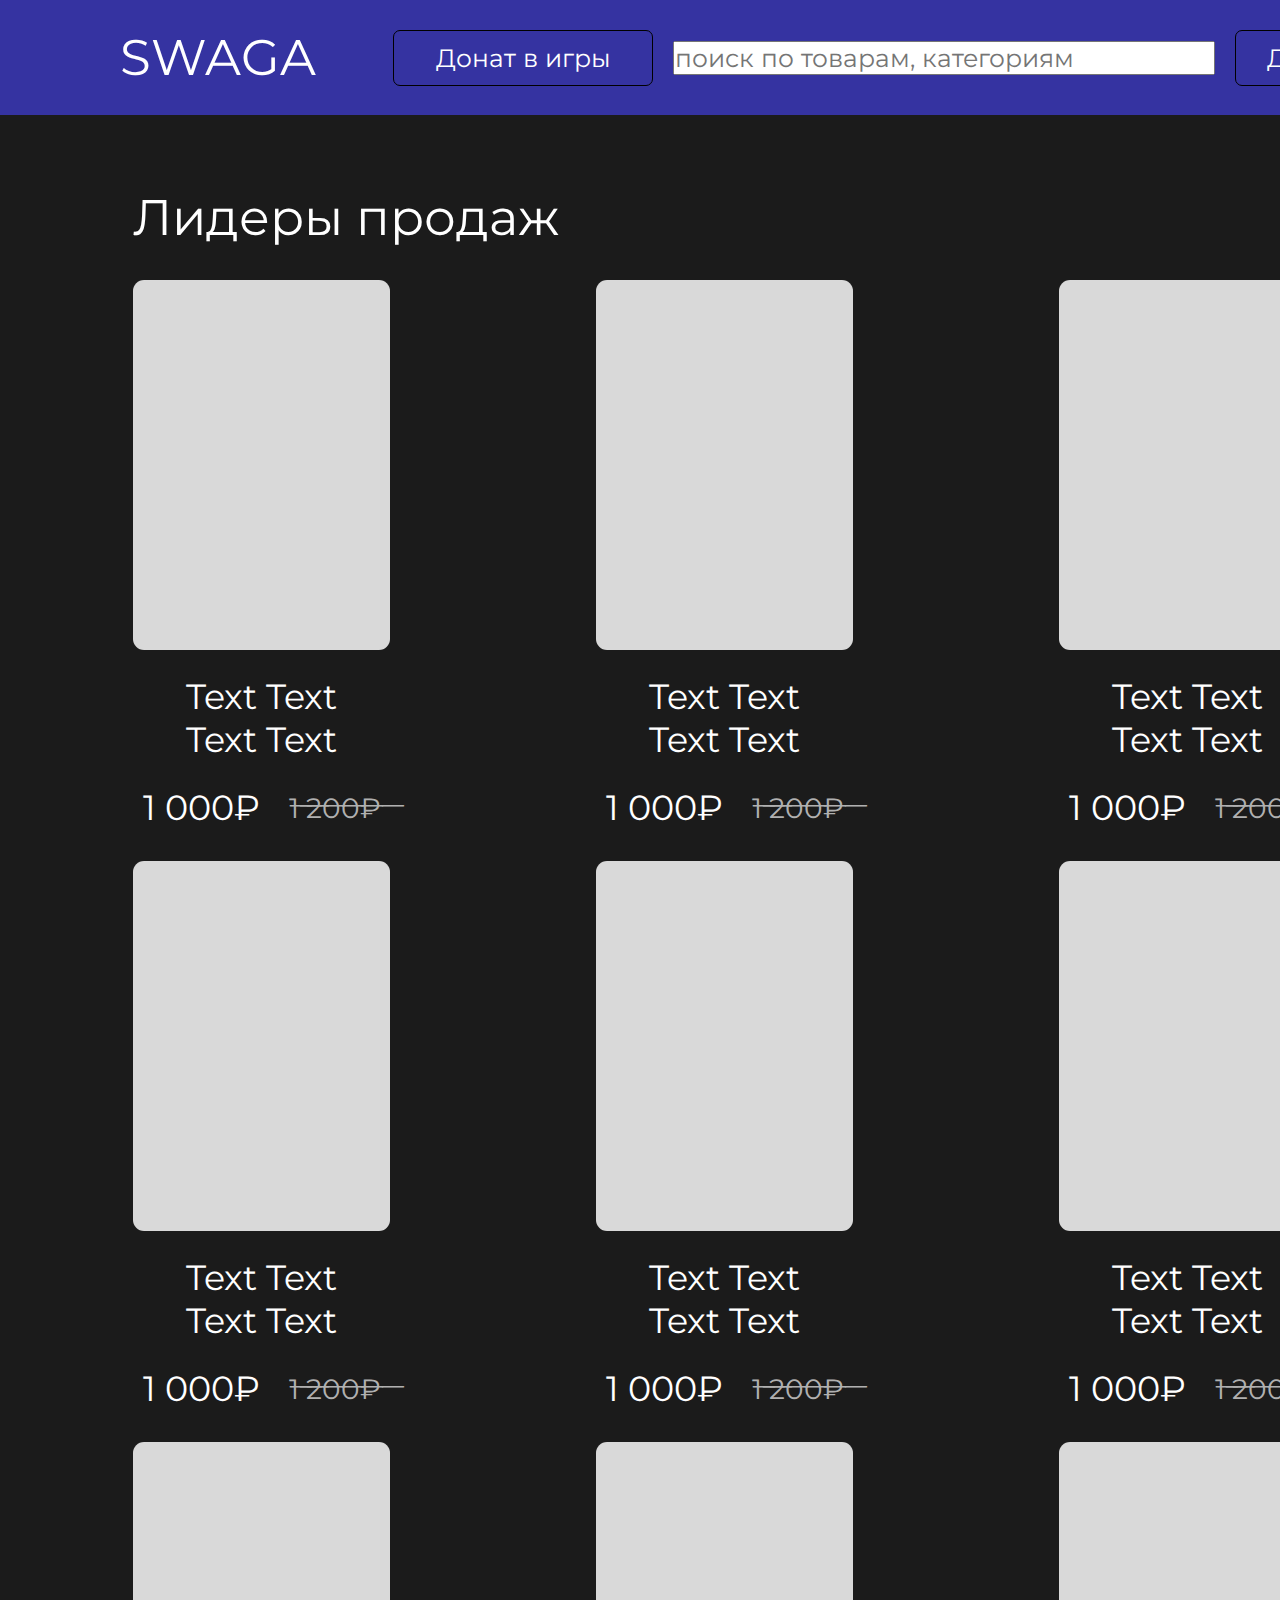
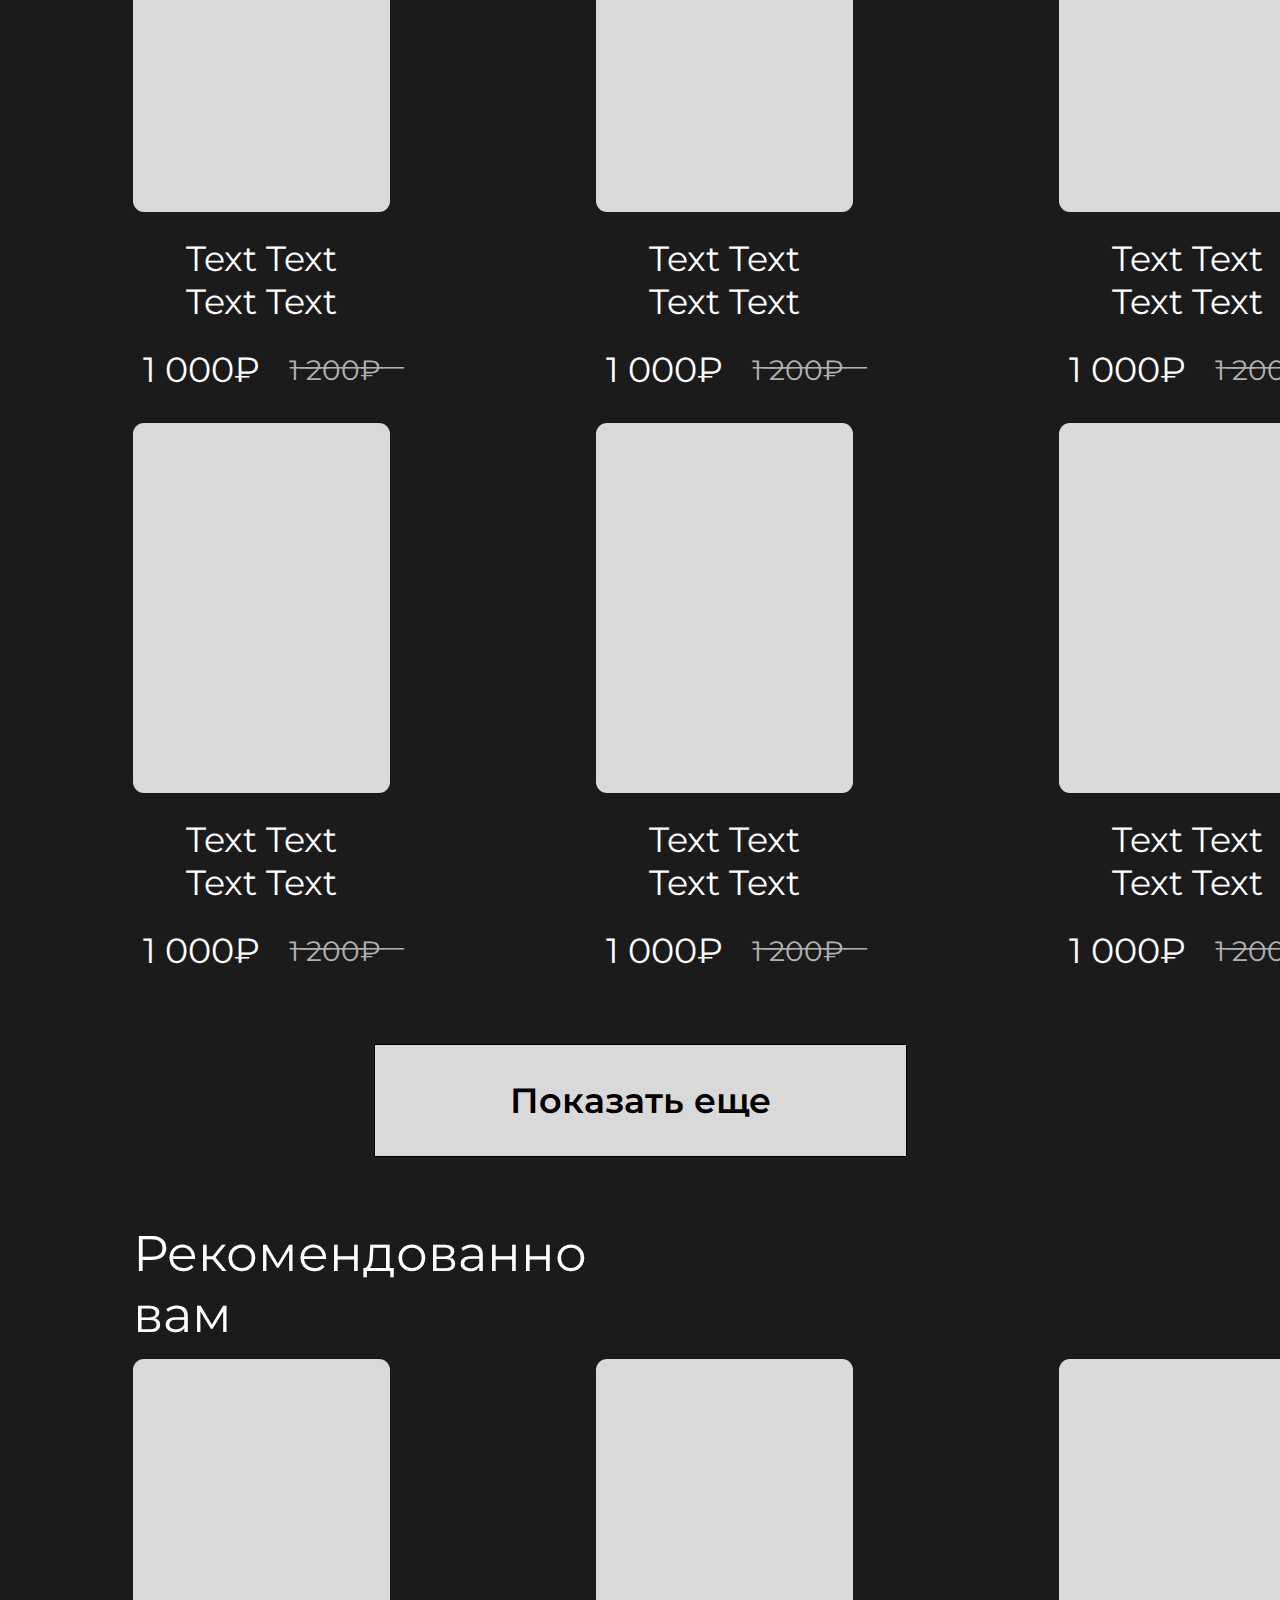
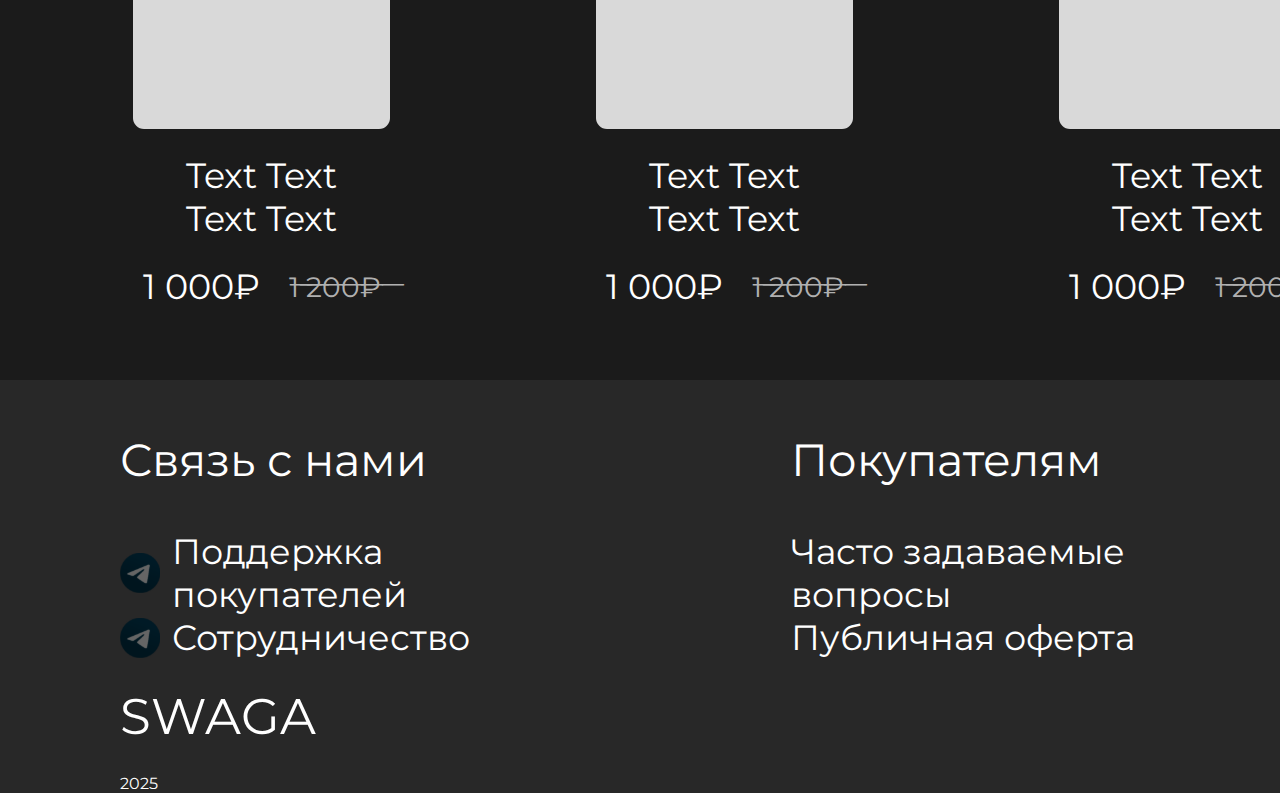
==== catalog.html @ 49360ecb "for-pc" ====
<!DOCTYPE html>
<html lang="en">

<head>
    <meta charset="UTF-8">
    <meta name="viewport" content="width=device-width, initial-scale=1.0">
    <link rel="stylesheet" href="./scss/css/catalog.css">
    <title>Document</title>
</head>

<body>
    <header class="header">
        <div class="header__container container">
            <a href="./index.html">
                <p class="header__name logo__name">SWAGA</p>
            </a>
            <div class="header__navigation">
                <button class="navigation__button">Донат в игры</button>
                <input type="text" class="navigation__search" placeholder="поиск по товарам, категориям">
                <button class="navigation__button big">Донат в сервисы</button>
                <button class="navigation__button">Профиль</button>
            </div>
        </div>
    </header>
    <main class="main">
        <div class="main__container container">
            <div class="top">
                <p class="top__title">Лидеры продаж</p>
                <div class="top__block position__block">
                    <div class="block__row">
                        <a href="">
                            <div class="row__item">
                                <img src="./img/catalogImg.svg" alt="">
                                <p class="item__title">Text Text <br> Text Text</p>
                                <div class="item__price">
                                    <p class="price-now">1 000₽</p>
                                    <p class="price-old">̶1̶ ̶2̶0̶0̶₽̶</p>
                                </div>
                            </div>
                        </a>
                        <a href="">
                            <div class="row__item">
                                <img src="./img/catalogImg.svg" alt="">
                                <p class="item__title">Text Text <br> Text Text</p>
                                <div class="item__price">
                                    <p class="price-now">1 000₽</p>
                                    <p class="price-old">̶1̶ ̶2̶0̶0̶₽̶</p>
                                </div>
                            </div>
                        </a>
                        <a href="">
                            <div class="row__item">
                                <img src="./img/catalogImg.svg" alt="">
                                <p class="item__title">Text Text <br> Text Text</p>
                                <div class="item__price">
                                    <p class="price-now">1 000₽</p>
                                    <p class="price-old">̶1̶ ̶2̶0̶0̶₽̶</p>
                                </div>
                            </div>
                        </a>
                        <a href="">
                            <div class="row__item">
                                <img src="./img/catalogImg.svg" alt="">
                                <p class="item__title">Text Text <br> Text Text</p>
                                <div class="item__price">
                                    <p class="price-now">1 000₽</p>
                                    <p class="price-old">̶1̶ ̶2̶0̶0̶₽̶</p>
                                </div>
                            </div>
                        </a>
                    </div>
                    <div class="block__row">
                        <a href="">
                            <div class="row__item">
                                <img src="./img/catalogImg.svg" alt="">
                                <p class="item__title">Text Text <br> Text Text</p>
                                <div class="item__price">
                                    <p class="price-now">1 000₽</p>
                                    <p class="price-old">̶1̶ ̶2̶0̶0̶₽̶</p>
                                </div>
                            </div>
                        </a>
                        <a href="">
                            <div class="row__item">
                                <img src="./img/catalogImg.svg" alt="">
                                <p class="item__title">Text Text <br> Text Text</p>
                                <div class="item__price">
                                    <p class="price-now">1 000₽</p>
                                    <p class="price-old">̶1̶ ̶2̶0̶0̶₽̶</p>
                                </div>
                            </div>
                        </a>
                        <a href="">
                            <div class="row__item">
                                <img src="./img/catalogImg.svg" alt="">
                                <p class="item__title">Text Text <br> Text Text</p>
                                <div class="item__price">
                                    <p class="price-now">1 000₽</p>
                                    <p class="price-old">̶1̶ ̶2̶0̶0̶₽̶</p>
                                </div>
                            </div>
                        </a>
                        <a href="">
                            <div class="row__item">
                                <img src="./img/catalogImg.svg" alt="">
                                <p class="item__title">Text Text <br> Text Text</p>
                                <div class="item__price">
                                    <p class="price-now">1 000₽</p>
                                    <p class="price-old">̶1̶ ̶2̶0̶0̶₽̶</p>
                                </div>
                            </div>
                        </a>
                    </div>
                    <div class="block__row">
                        <a href="">
                            <div class="row__item">
                                <img src="./img/catalogImg.svg" alt="">
                                <p class="item__title">Text Text <br> Text Text</p>
                                <div class="item__price">
                                    <p class="price-now">1 000₽</p>
                                    <p class="price-old">̶1̶ ̶2̶0̶0̶₽̶</p>
                                </div>
                            </div>
                        </a>
                        <a href="">
                            <div class="row__item">
                                <img src="./img/catalogImg.svg" alt="">
                                <p class="item__title">Text Text <br> Text Text</p>
                                <div class="item__price">
                                    <p class="price-now">1 000₽</p>
                                    <p class="price-old">̶1̶ ̶2̶0̶0̶₽̶</p>
                                </div>
                            </div>
                        </a>
                        <a href="">
                            <div class="row__item">
                                <img src="./img/catalogImg.svg" alt="">
                                <p class="item__title">Text Text <br> Text Text</p>
                                <div class="item__price">
                                    <p class="price-now">1 000₽</p>
                                    <p class="price-old">̶1̶ ̶2̶0̶0̶₽̶</p>
                                </div>
                            </div>
                        </a>
                        <a href="">
                            <div class="row__item">
                                <img src="./img/catalogImg.svg" alt="">
                                <p class="item__title">Text Text <br> Text Text</p>
                                <div class="item__price">
                                    <p class="price-now">1 000₽</p>
                                    <p class="price-old">̶1̶ ̶2̶0̶0̶₽̶</p>
                                </div>
                            </div>
                        </a>
                    </div>
                    <div class="block__row">
                        <a href="">
                            <div class="row__item">
                                <img src="./img/catalogImg.svg" alt="">
                                <p class="item__title">Text Text <br> Text Text</p>
                                <div class="item__price">
                                    <p class="price-now">1 000₽</p>
                                    <p class="price-old">̶1̶ ̶2̶0̶0̶₽̶</p>
                                </div>
                            </div>
                        </a>
                        <a href="">
                            <div class="row__item">
                                <img src="./img/catalogImg.svg" alt="">
                                <p class="item__title">Text Text <br> Text Text</p>
                                <div class="item__price">
                                    <p class="price-now">1 000₽</p>
                                    <p class="price-old">̶1̶ ̶2̶0̶0̶₽̶</p>
                                </div>
                            </div>
                        </a>
                        <a href="">
                            <div class="row__item">
                                <img src="./img/catalogImg.svg" alt="">
                                <p class="item__title">Text Text <br> Text Text</p>
                                <div class="item__price">
                                    <p class="price-now">1 000₽</p>
                                    <p class="price-old">̶1̶ ̶2̶0̶0̶₽̶</p>
                                </div>
                            </div>
                        </a>
                        <a href="">
                            <div class="row__item">
                                <img src="./img/catalogImg.svg" alt="">
                                <p class="item__title">Text Text <br> Text Text</p>
                                <div class="item__price">
                                    <p class="price-now">1 000₽</p>
                                    <p class="price-old">̶1̶ ̶2̶0̶0̶₽̶</p>
                                </div>
                            </div>
                        </a>
                    </div>
                </div>
            </div>
            <button class="button">
                <p class="button__text">Показать еще</p>  
            </button>
            <div class="bottom">
                <div class="bottom__title">
                    <p class="title__text">Рекомендованно вам</p>
                    <div class="title__arrow">
                        <img src="./img/left.svg" alt="">
                        <img src="./img/right.svg" alt="">
                    </div>
                </div>
                <div class="bottom__block position__block">
                    <div class="block__row">
                        <a href="">
                            <div class="row__item">
                                <img src="./img/catalogImg.svg" alt="">
                                <p class="item__title">Text Text <br> Text Text</p>
                                <div class="item__price">
                                    <p class="price-now">1 000₽</p>
                                    <p class="price-old">̶1̶ ̶2̶0̶0̶₽̶</p>
                                </div>
                            </div>
                        </a>
                        <a href="">
                            <div class="row__item">
                                <img src="./img/catalogImg.svg" alt="">
                                <p class="item__title">Text Text <br> Text Text</p>
                                <div class="item__price">
                                    <p class="price-now">1 000₽</p>
                                    <p class="price-old">̶1̶ ̶2̶0̶0̶₽̶</p>
                                </div>
                            </div>
                        </a>
                        <a href="">
                            <div class="row__item">
                                <img src="./img/catalogImg.svg" alt="">
                                <p class="item__title">Text Text <br> Text Text</p>
                                <div class="item__price">
                                    <p class="price-now">1 000₽</p>
                                    <p class="price-old">̶1̶ ̶2̶0̶0̶₽̶</p>
                                </div>
                            </div>
                        </a>
                        <a href="">
                            <div class="row__item">
                                <img src="./img/catalogImg.svg" alt="">
                                <p class="item__title">Text Text <br> Text Text</p>
                                <div class="item__price">
                                    <p class="price-now">1 000₽</p>
                                    <p class="price-old">̶1̶ ̶2̶0̶0̶₽̶</p>
                                </div>
                            </div>
                        </a>
                    </div>
                </div>
            </div>
        </div>
    </main>
    <footer class="footer">
        <div class="footer__container container">
            <div class="footer__info">
                <div class="footer__contact">
                    <p class="contact__title title">
                        Связь с нами
                    </p>
                    <ul class="contact__list footer__list">
                        <a href="#">
                            <li class="footer__el">
                                <img src="./img/telegram2.svg" class="el__img" alt="">
                                <p class="el__text">Поддержка покупателей</p>
                            </li>
                        </a>
                        <a href="#">
                            <li class="footer__el">
                                <img src="./img/telegram2.svg" class="el__img" alt="">
                                <p class="el__text">Сотрудничество</p>
                            </li>
                        </a>
                    </ul>
                </div>
                <div class="footer__about">
                    <p class="about__title title">
                        Покупателям
                    </p>
                    <ul class="about__list footer__list">
                        <li class="footer__el">
                            <a href="#">
                                <p class="el__text">Часто задаваемые вопросы</p>
                            </a>
                        </li>
                        <li class="footer__el">
                            <a href="#">
                                <p class="el__text">Публичная оферта</p>
                            </a>
                        </li>
                    </ul>
                </div>
            </div>
            <div class="footer__logo">
                <a href="./index.html">
                    <p class="logo__name">SWAGA</p>
                </a>
                <p class="logo__date">2025</p>
            </div>
        </div>
    </footer>
</body>

</html>
---- scss/css/catalog.css ----
@import url("https://fonts.googleapis.com/css2?family=Montserrat:ital,wght@0,100..900;1,100..900&display=swap");
.logo__name {
  font-size: 50px;
  color: white;
  padding: 27px 0;
}

.footer__container {
  padding: 0 0 0 120px;
  background-color: #282828;
}
.footer__container * {
  color: white;
}
.footer__container .footer__info {
  padding-top: 52px;
  display: flex;
  flex-direction: row;
  gap: 178px;
}

.footer__list {
  display: flex;
  flex-direction: column;
}
.footer__list .footer__el {
  display: flex;
  align-items: center;
  flex-direction: row;
  gap: 12px;
}
.footer__list .footer__el .el__text {
  font-size: 35px;
}

.title {
  font-size: 45px;
  padding-bottom: 43px;
}

.header .header__container {
  display: flex;
  align-items: center;
  background-color: #3533A1;
  padding: 0 0 0 120px;
}
.header .header__container .header__name {
  font-size: 50px;
  color: white;
  margin-right: 77px;
  padding: 27px 0;
}
.header .header__container .header__navigation {
  display: flex;
  align-items: center;
  gap: 20px;
}
.header .header__container .header__navigation * {
  font-size: 25px;
}
.header .header__container .header__navigation .navigation__search {
  width: 538px;
}
.header .header__container .header__navigation .navigation__button {
  width: 260px;
  border: 1px solid black;
  border-radius: 7px;
  padding: 12px 25px;
  color: white;
}
.header .header__container .header__navigation .big {
  width: 285px;
}

li {
  list-style-type: none;
}

button {
  outline: none;
  background: none;
  border: none;
}

a {
  text-decoration: none;
}

* {
  font-family: Montserrat;
  margin: 0;
  padding: 0;
}

.container {
  max-width: 1920px;
  margin: 0 auto;
}

.main__container {
  background-color: #1B1B1B;
  display: flex;
  flex-direction: column;
}
.main__container .top {
  padding-top: 72px;
  margin-left: 133px;
}
.main__container .top .top__title {
  font-size: 50px;
  color: white;
  margin-bottom: 32px;
}
.main__container .top .top__block,
.main__container .top .position__block {
  display: flex;
  flex-direction: column;
  gap: 32px;
}
.main__container .top .top__block .block__row,
.main__container .top .position__block .block__row {
  display: flex;
  flex-direction: row;
  gap: 206px;
}
.main__container .top .top__block .block__row .row__item,
.main__container .top .position__block .block__row .row__item {
  display: flex;
  flex-direction: column;
  align-items: center;
  gap: 25px;
}
.main__container .top .top__block .block__row .row__item .item__title,
.main__container .top .position__block .block__row .row__item .item__title {
  font-size: 35px;
  color: white;
}
.main__container .top .top__block .block__row .row__item .item__price,
.main__container .top .position__block .block__row .row__item .item__price {
  display: flex;
  align-items: center;
  gap: 29px;
}
.main__container .top .top__block .block__row .row__item .item__price .price-now,
.main__container .top .position__block .block__row .row__item .item__price .price-now {
  font-size: 35px;
  color: white;
}
.main__container .top .top__block .block__row .row__item .item__price .price-old,
.main__container .top .position__block .block__row .row__item .item__price .price-old {
  font-size: 28px;
  color: #B0B0B0;
}
.main__container .button {
  align-self: center;
  font-size: 35px;
  background-color: #D9D9D9;
  max-width: 540px;
  padding: 34px 135px;
  border: 1px solid black;
  margin: 72px 0 66px 0;
}
.main__container .button .button__text {
  font-weight: 600;
  max-width: 269px;
}
.main__container .bottom {
  padding-left: 133px;
  padding-bottom: 72px;
}
.main__container .bottom .bottom__title {
  display: flex;
  align-items: center;
  gap: 890px;
  padding-bottom: 14px;
}
.main__container .bottom .bottom__title .title__text {
  font-size: 50px;
  color: white;
}
.main__container .bottom .bottom__title .title__arrow {
  display: flex;
  gap: 68px;
}
.main__container .bottom .position__block {
  display: flex;
  flex-direction: column;
  gap: 32px;
}
.main__container .bottom .position__block .block__row {
  display: flex;
  flex-direction: row;
  gap: 206px;
}
.main__container .bottom .position__block .block__row .row__item {
  display: flex;
  flex-direction: column;
  align-items: center;
  gap: 25px;
}
.main__container .bottom .position__block .block__row .row__item .item__title {
  font-size: 35px;
  color: white;
}
.main__container .bottom .position__block .block__row .row__item .item__price {
  display: flex;
  align-items: center;
  gap: 29px;
}
.main__container .bottom .position__block .block__row .row__item .item__price .price-now {
  font-size: 35px;
  color: white;
}
.main__container .bottom .position__block .block__row .row__item .item__price .price-old {
  font-size: 28px;
  color: #B0B0B0;
}
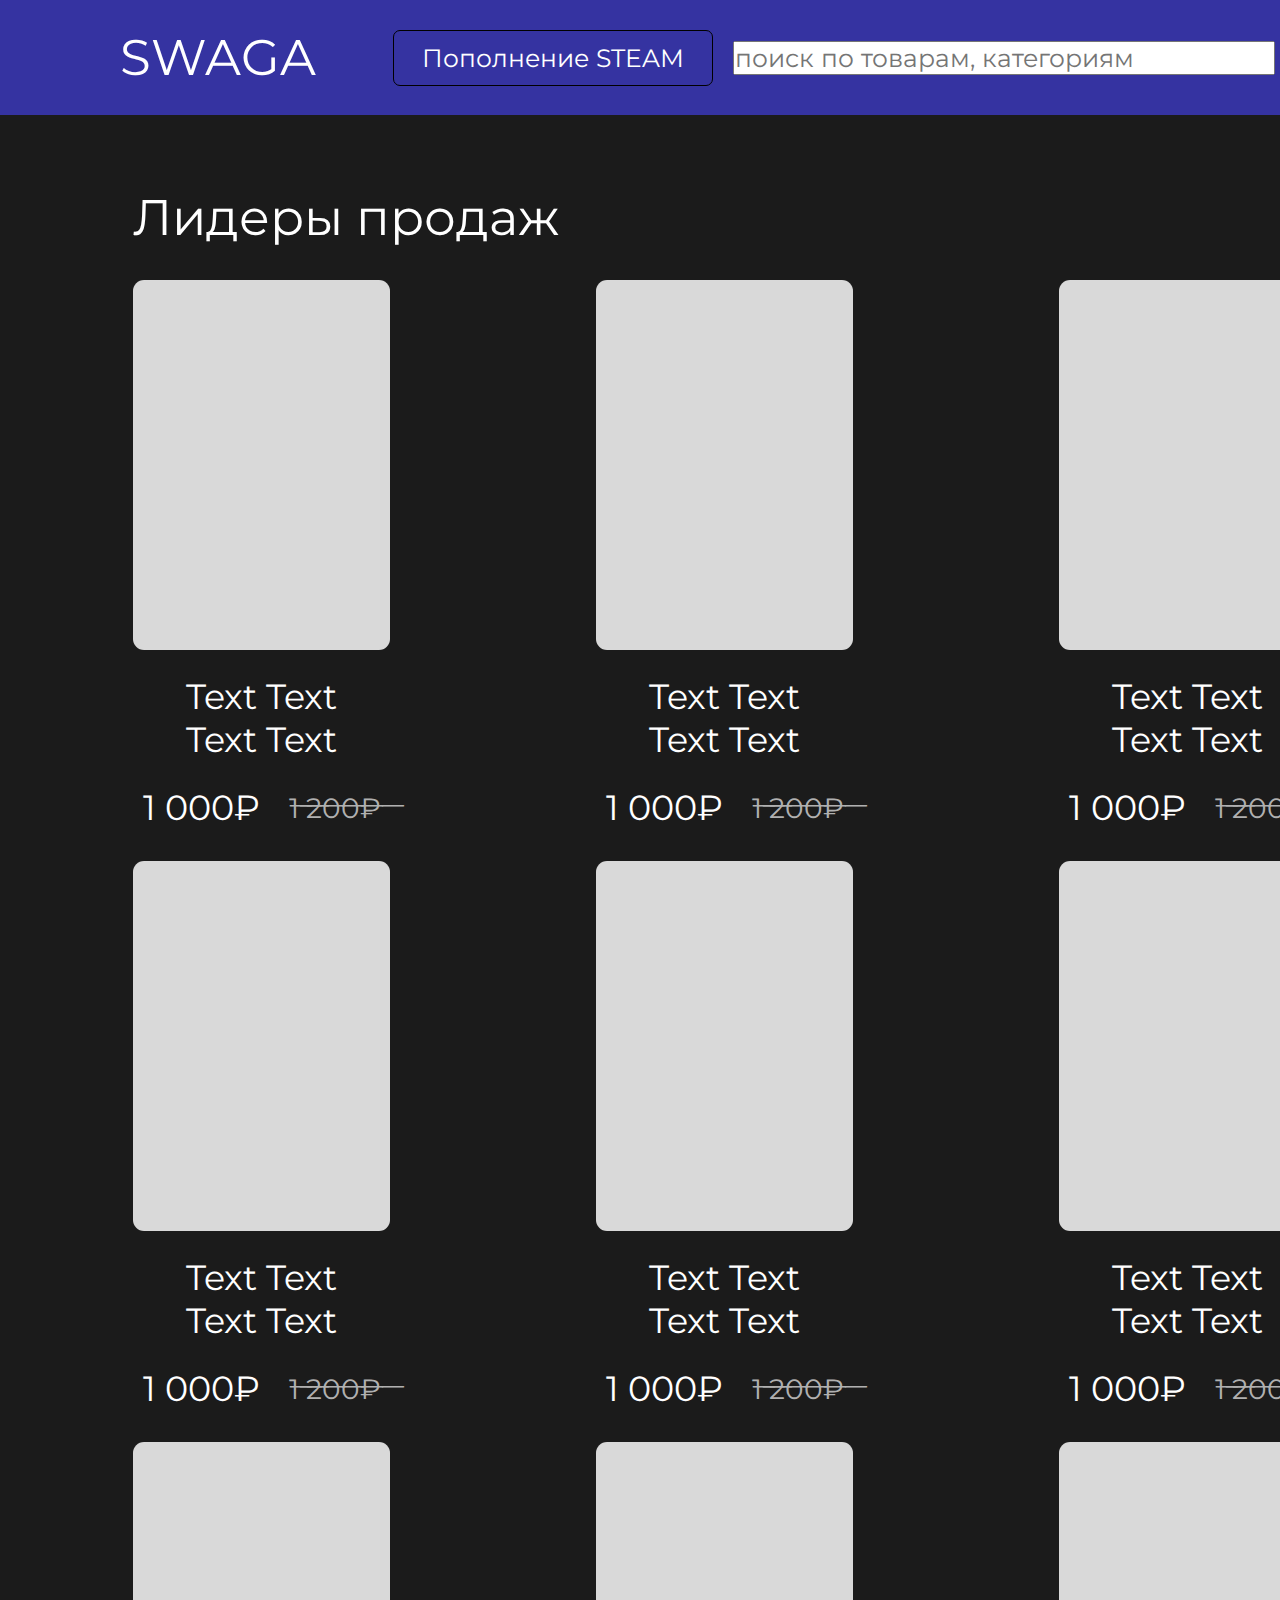
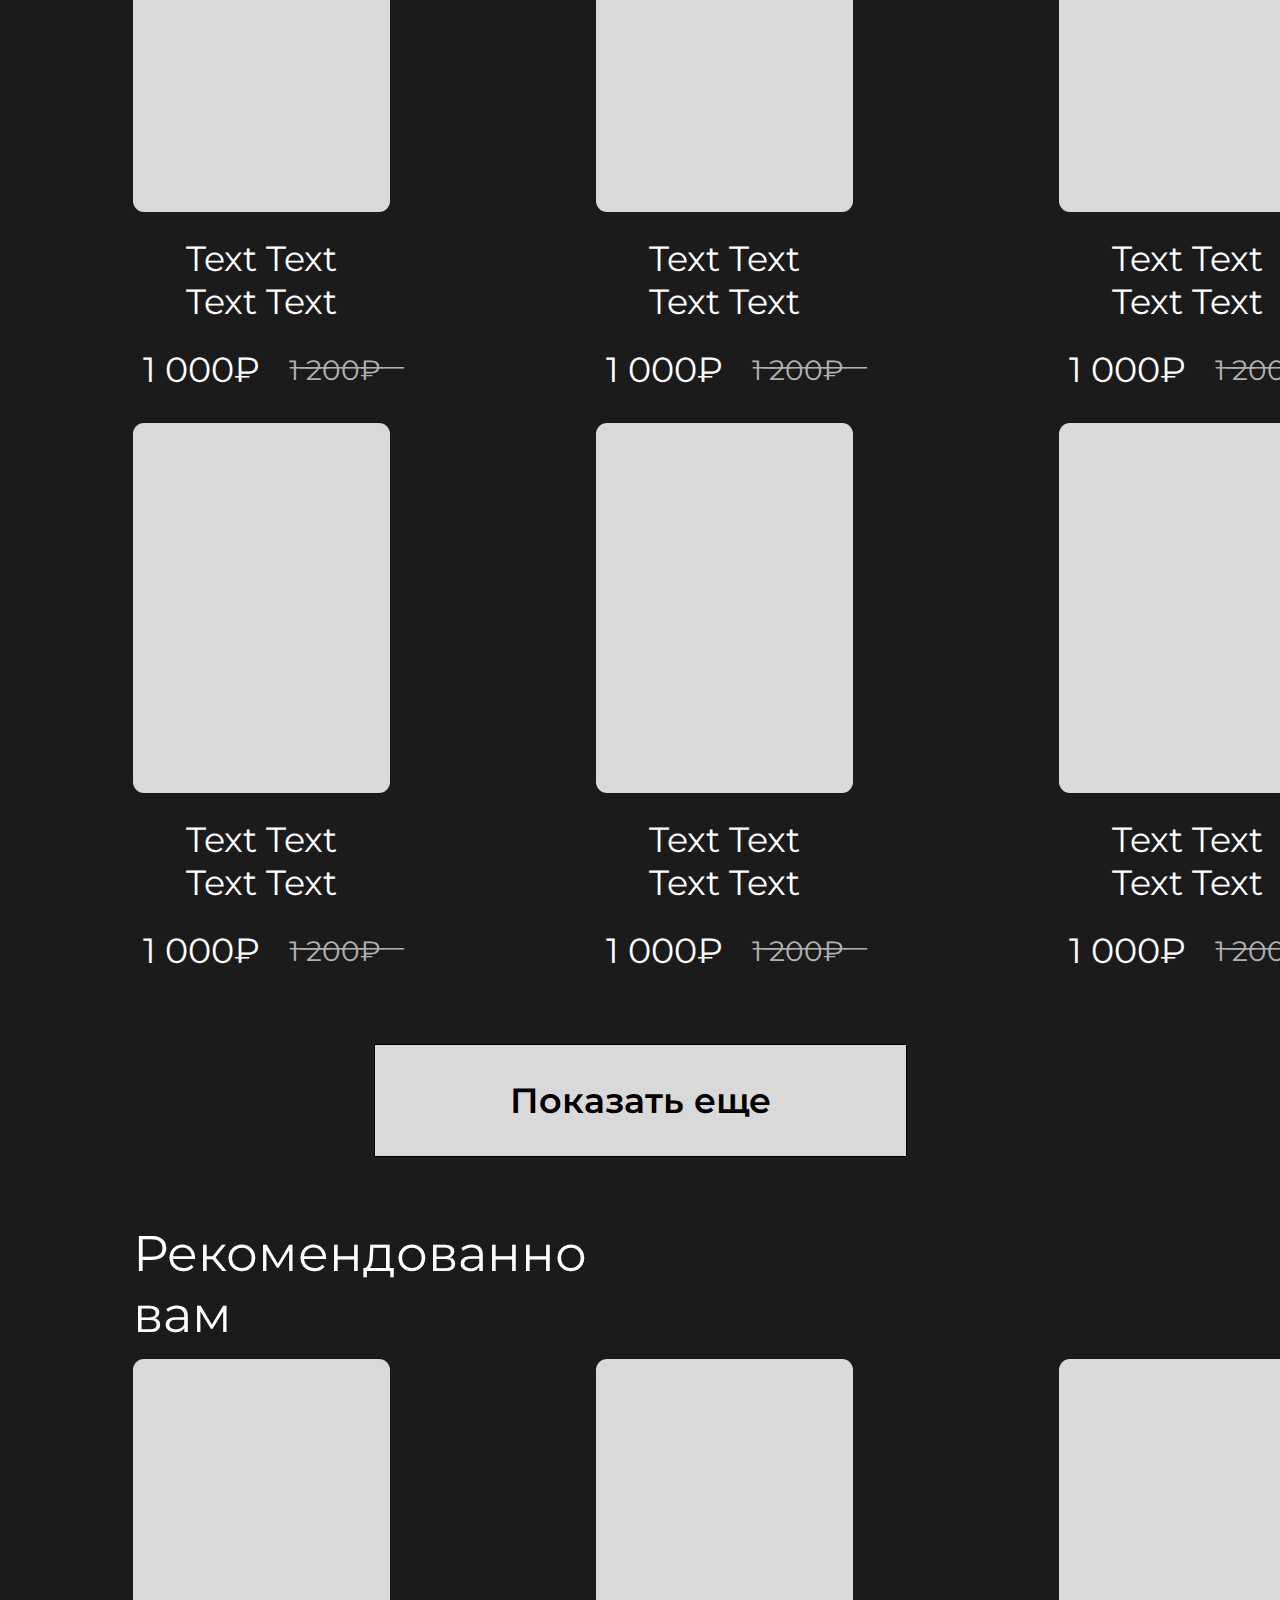
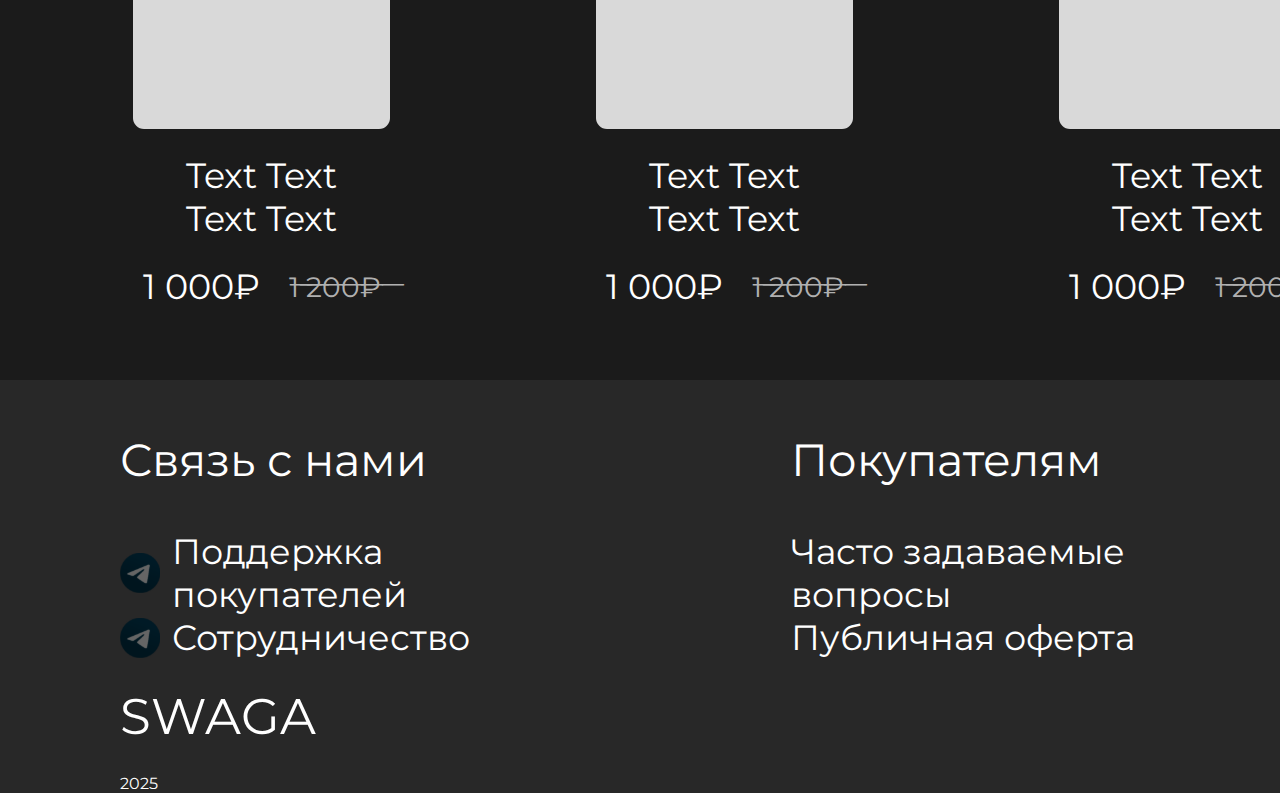
==== commit a01aa940: "for-pc" ====
--- a/catalog.html
+++ b/catalog.html
@@ -15,9 +15,9 @@
                 <p class="header__name logo__name">SWAGA</p>
             </a>
             <div class="header__navigation">
-                <button class="navigation__button">Донат в игры</button>
+                <a href="./donate.html"><button class="navigation__button big2">Пополнение STEAM</button></a>
                 <input type="text" class="navigation__search" placeholder="поиск по товарам, категориям">
-                <button class="navigation__button big">Донат в сервисы</button>
+                <a href="./catalog.html"><button class="navigation__button big">Каталог</button></a>
                 <button class="navigation__button">Профиль</button>
             </div>
         </div>
--- a/scss/css/catalog.css
+++ b/scss/css/catalog.css
@@ -71,6 +71,9 @@
 .header .header__container .header__navigation .big {
   width: 285px;
 }
+.header .header__container .header__navigation .big2 {
+  width: 320px;
+}
 
 li {
   list-style-type: none;
@@ -214,4 +217,4 @@
 .main__container .bottom .position__block .block__row .row__item .item__price .price-old {
   font-size: 28px;
   color: #B0B0B0;
-}+}/*# sourceMappingURL=catalog.css.map */